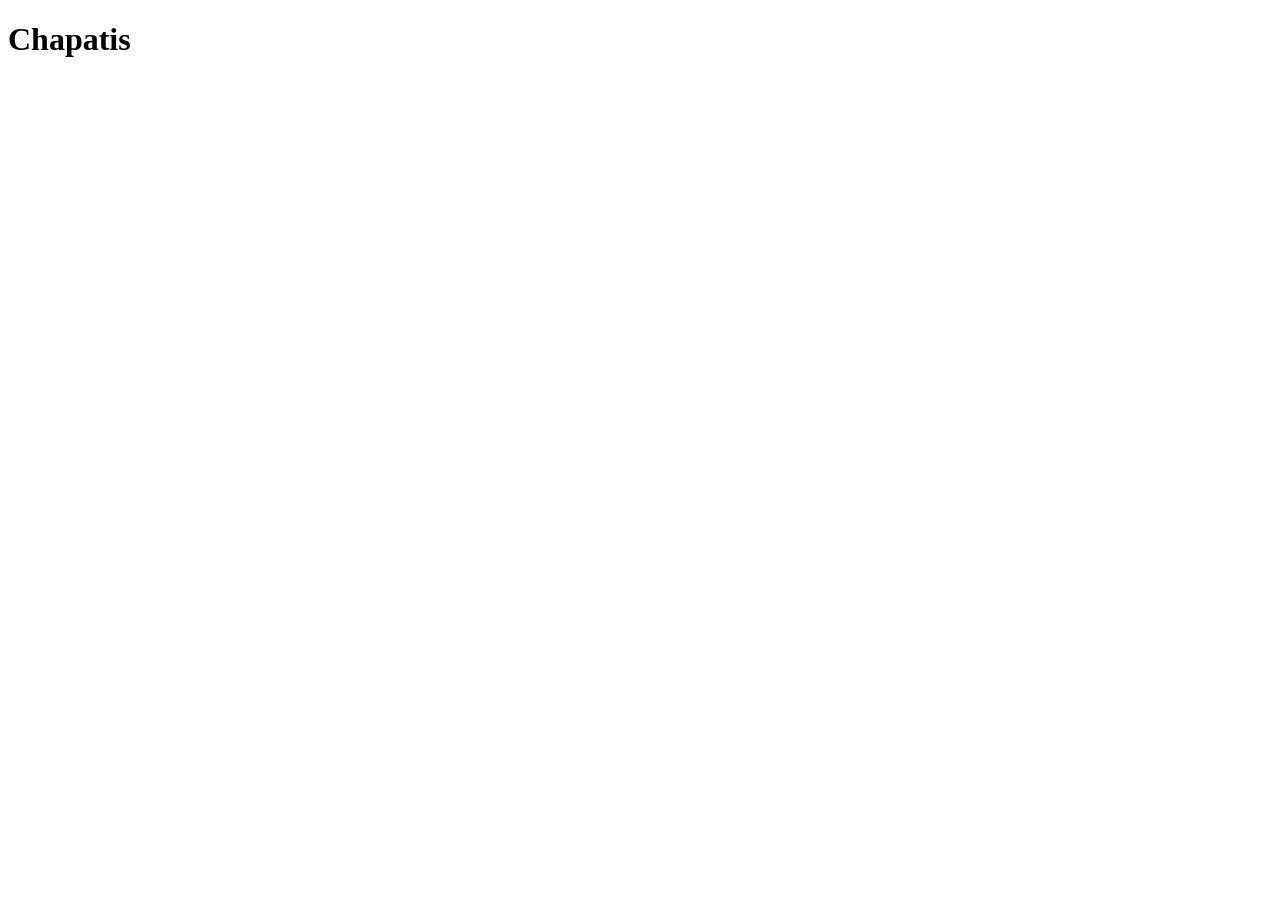
==== recipes/chapatis.html @ 0154d261 "Setting the repository to work" ====
<!DOCTYPE html>
<html lang="en">
<head>
    <meta charset="UTF-8">
    <meta name="viewport" content="width=device-width, initial-scale=1.0">
    <title>Document</title>
</head>
<body>
<h1>Chapatis</h1>
    
</body>
</html>
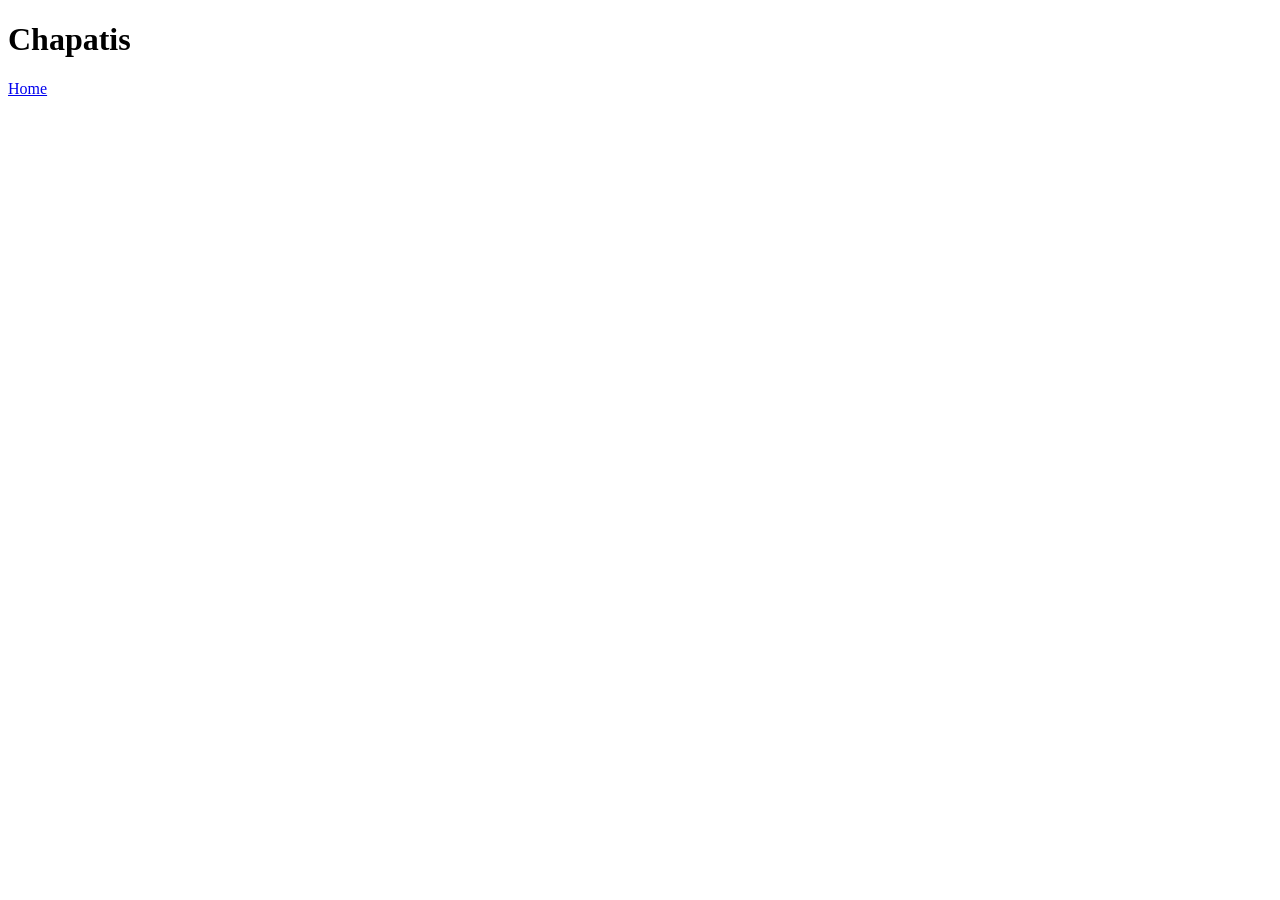
==== commit 9ab0893c: "Setting the repo to work" ====
--- a/recipes/chapatis.html
+++ b/recipes/chapatis.html
@@ -7,6 +7,7 @@
 </head>
 <body>
 <h1>Chapatis</h1>
+<a href="../index.html">Home</a>
     
 </body>
 </html>
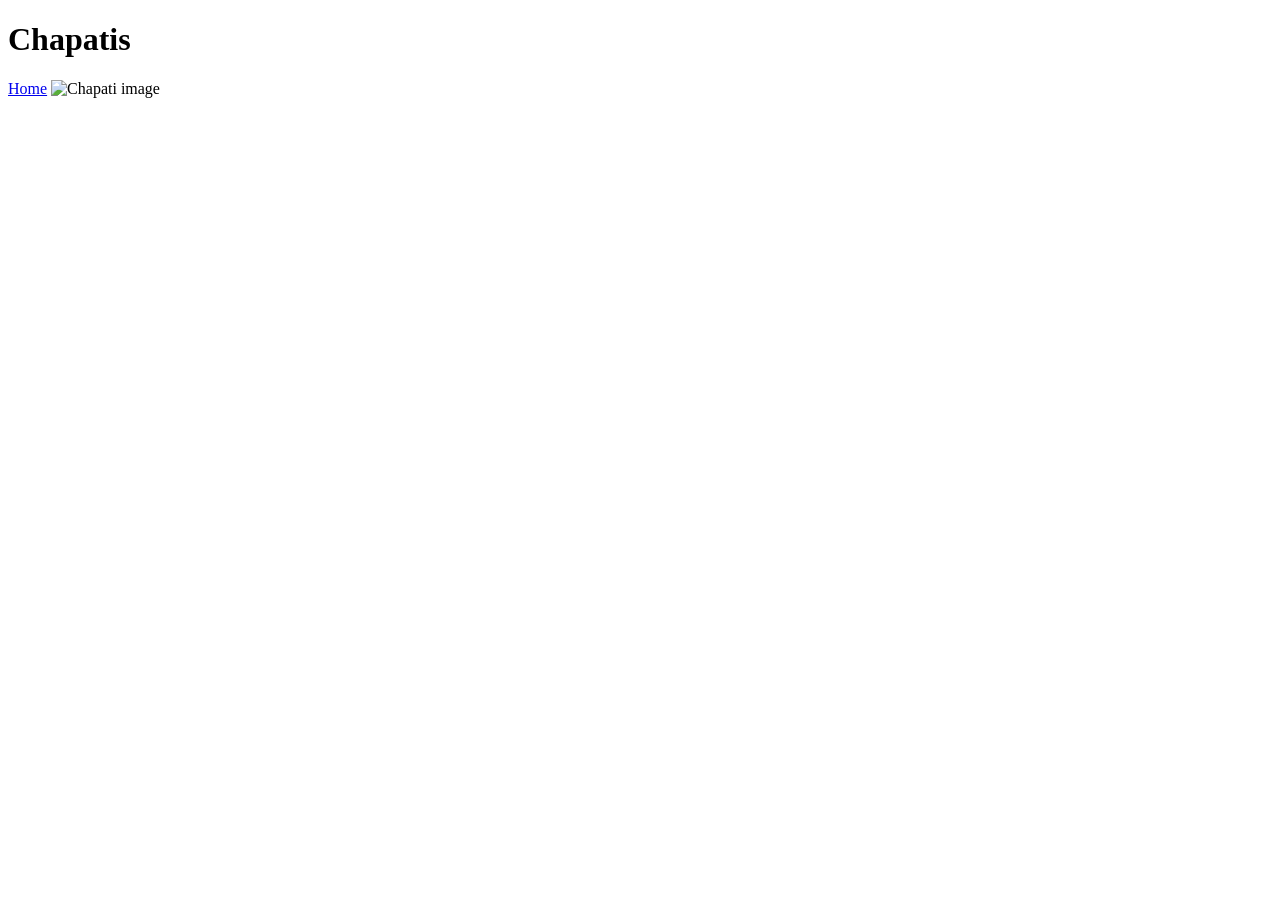
==== commit f141be3e: "Images are added at this stage" ====
--- a/recipes/chapatis.html
+++ b/recipes/chapatis.html
@@ -8,6 +8,7 @@
 <body>
 <h1>Chapatis</h1>
 <a href="../index.html">Home</a>
+<img src="/home/blurs/Desktop/odin-recipes/odin-recipes/1089308228641854626.jpeg" alt="Chapati image">
     
 </body>
 </html>
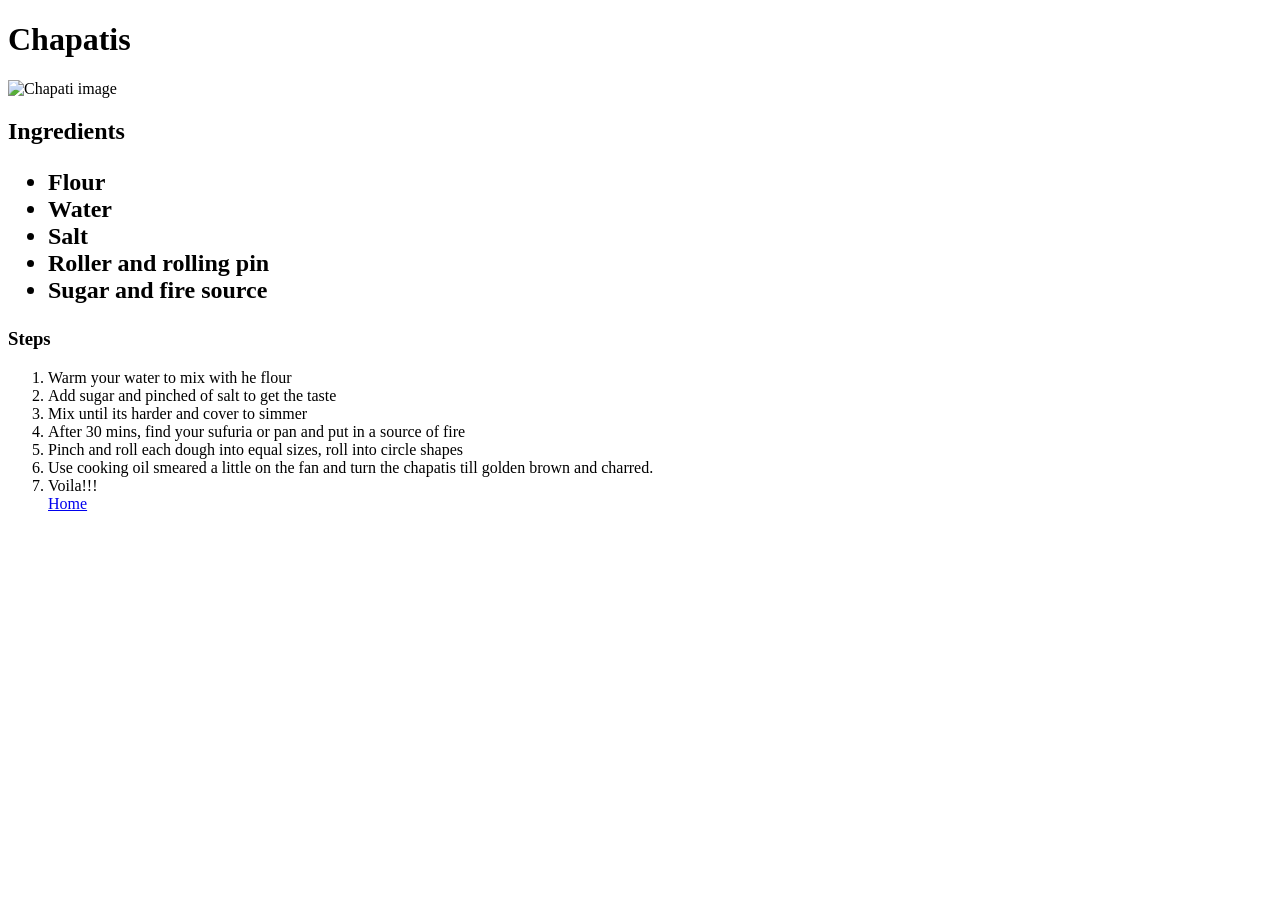
==== commit 5c78404b: "Adding ingredients and steps" ====
--- a/recipes/chapatis.html
+++ b/recipes/chapatis.html
@@ -7,8 +7,25 @@
 </head>
 <body>
 <h1>Chapatis</h1>
-<a href="../index.html">Home</a>
-<img src="/home/blurs/Desktop/odin-recipes/odin-recipes/1089308228641854626.jpeg" alt="Chapati image">
-    
+<img src="/home/blurs/Desktop/odin-recipes/odin-recipes/1089308228641854626.jpeg" alt="Chapati image" height="250px" width="240px">
+   <h2>Ingredients<h2>
+
+    <ul>
+     <li>Flour</li>
+     <li>Water</li>
+     <li>Salt</li>
+     <li>Roller and rolling pin</li>
+     <li>Sugar and fire source</li>
+    </ul>
+  <h3>Steps</h3>
+   <ol>
+    <li>Warm your water to mix with he flour</li>
+    <li>Add sugar and pinched of salt to get the taste</li>
+    <li>Mix until its harder and cover to simmer</li>
+    <li>After 30 mins, find your sufuria or pan and put in a source of fire</li>
+    <li>Pinch and roll each dough into equal sizes, roll into circle shapes</li>
+    <li>Use cooking oil smeared a little on the fan and turn the chapatis till golden brown and charred.</li>
+    <li>Voila!!!</li>      
 </body>
+<footer><a href="../index.html">Home</a><br></footer>
 </html>
